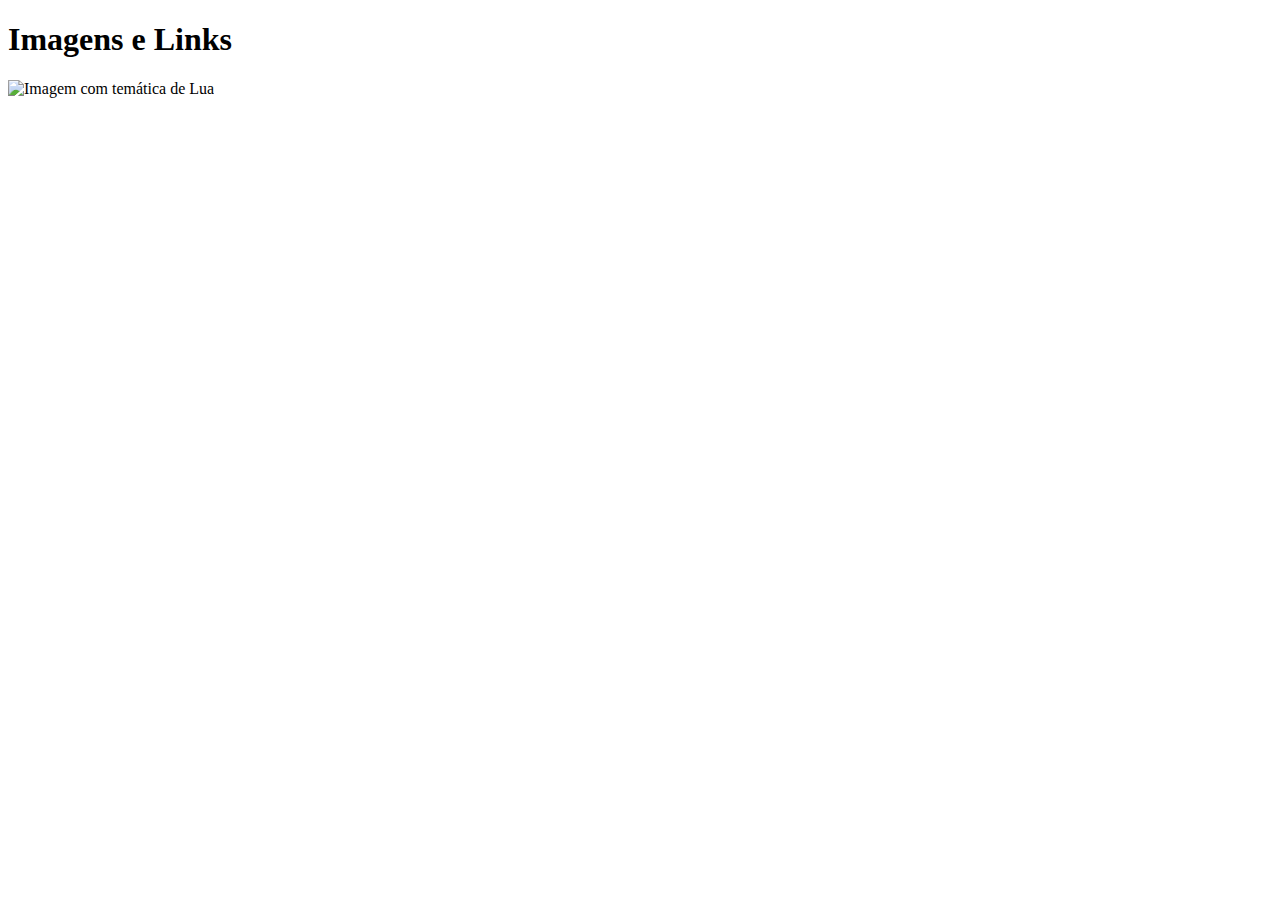
==== aula6-1/index.html @ 40d4a447 "21/10/22" ====
<!DOCTYPE html>
<html lang="pt-br">
<head>
    <meta charset="UTF-8">
    <meta http-equiv="X-UA-Compatible" content="IE=edge">
    <meta name="viewport" content="width=device-width, initial-scale=1.0">
    <title>Imagens e Links</title>
</head>
<body>
    <div class="container">
        <h1>Imagens e Links</h1>
        <img src="https://source.unsplash.com/qIRJeKdieKA" alt="Imagem com temática de Lua">
    </div>
</body>
</html>
<!-- https://unsplash.com/photos/U-Kty6HxcQc 
    qIRJeKdieKA
    ve_uN9V8xqU
-->
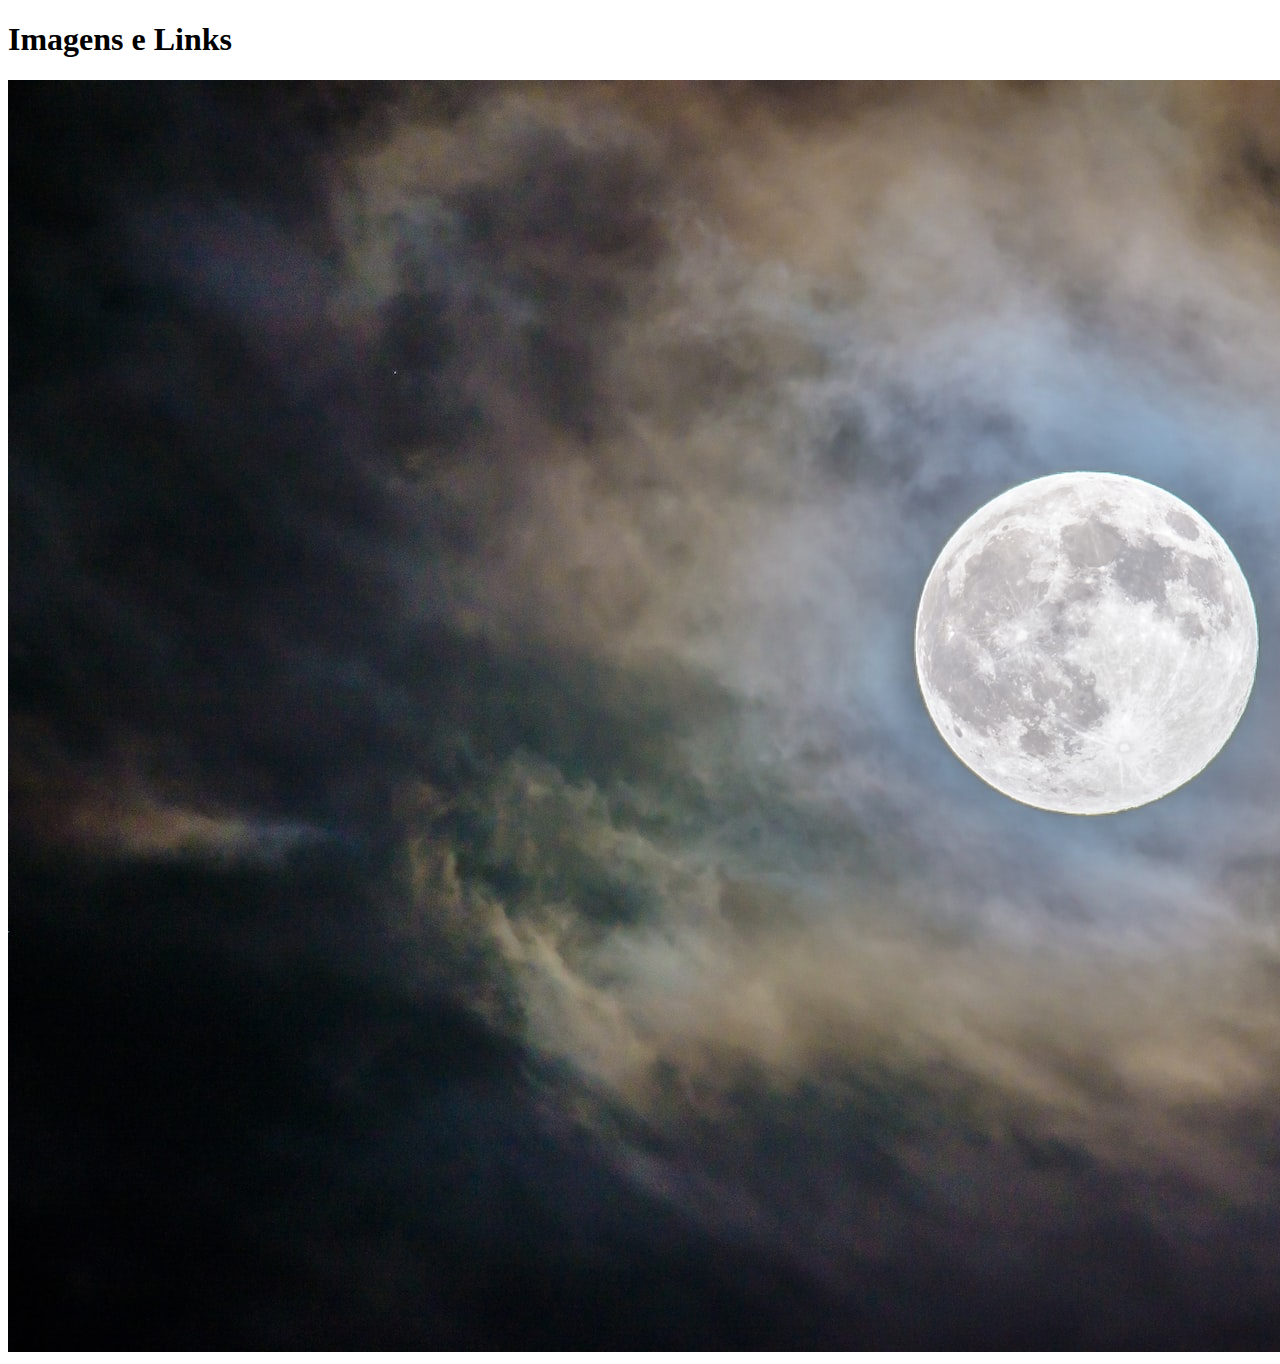
==== commit d76d1e7d: "21/10/22" ====
--- a/aula6-1/index.html
+++ b/aula6-1/index.html
@@ -9,11 +9,12 @@
 <body>
     <div class="container">
         <h1>Imagens e Links</h1>
-        <img src="https://source.unsplash.com/qIRJeKdieKA" alt="Imagem com temática de Lua">
+        <img src="img/lua.jpg" alt="Lua ">
     </div>
 </body>
 </html>
 <!-- https://unsplash.com/photos/U-Kty6HxcQc 
     qIRJeKdieKA
     ve_uN9V8xqU
+    https://source.unsplash.com/qIRJeKdieKA
 -->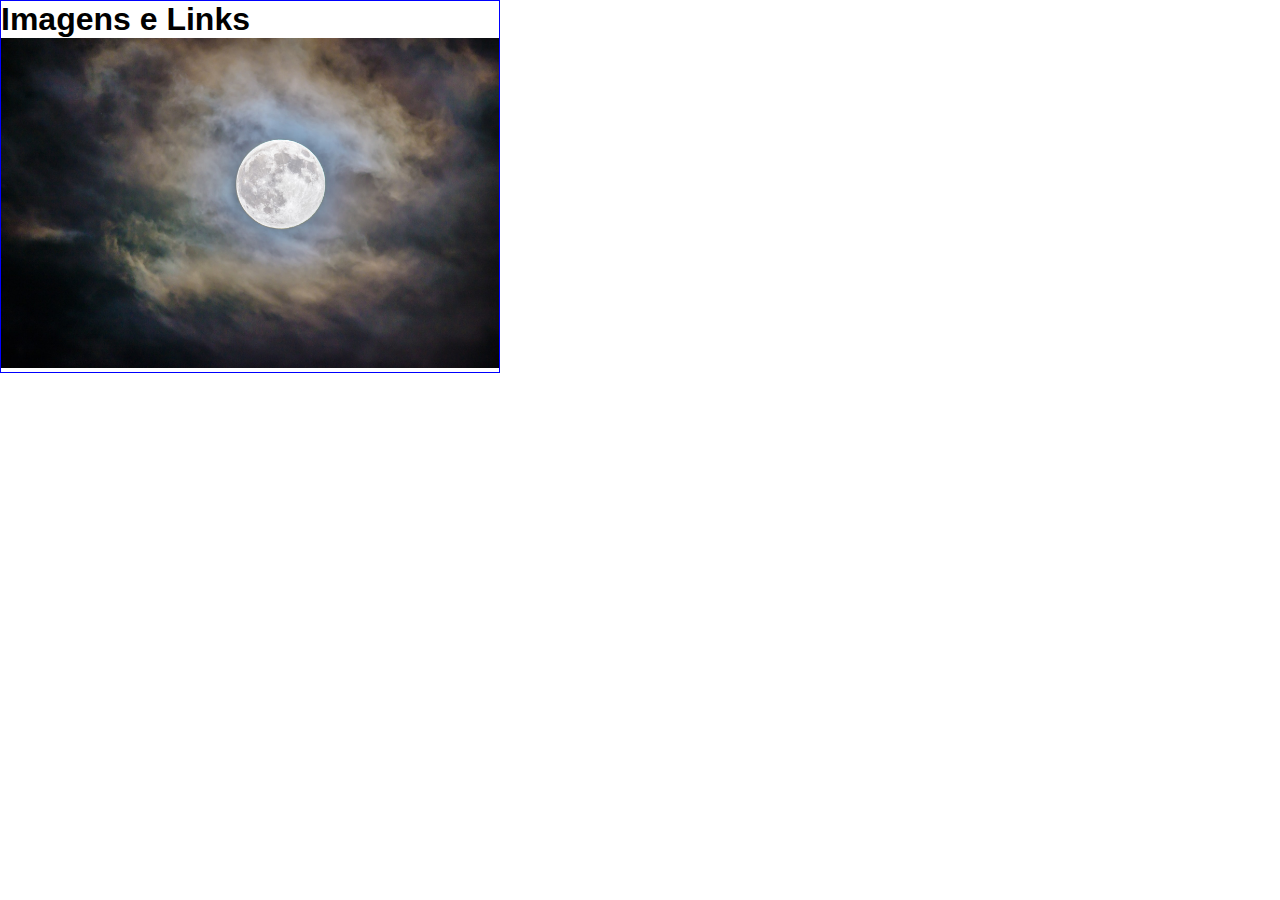
==== commit 0df3bd60: "21/10/22" ====
--- a/aula6-1/index.html
+++ b/aula6-1/index.html
@@ -5,6 +5,7 @@
     <meta http-equiv="X-UA-Compatible" content="IE=edge">
     <meta name="viewport" content="width=device-width, initial-scale=1.0">
     <title>Imagens e Links</title>
+    <link rel="stylesheet" href="style.css">
 </head>
 <body>
     <div class="container">
--- a/aula6-1/style.css
+++ b/aula6-1/style.css
@@ -0,0 +1,14 @@
+/*  Reset da Página */
+*{
+    margin: 0;
+    padding: 0;
+    box-sizing: border-box;
+    font-family: Arial, Helvetica, sans-serif;
+}
+.container{
+    width: 500px;/* Largura do container */
+    border: 1px solid blue; /* Borda ao redor do conatiner */
+}
+.container img{/* estilizar a imagem que está dentro do container */
+    width: 100%;/* 100% da largura da imagem dentro do container*/
+}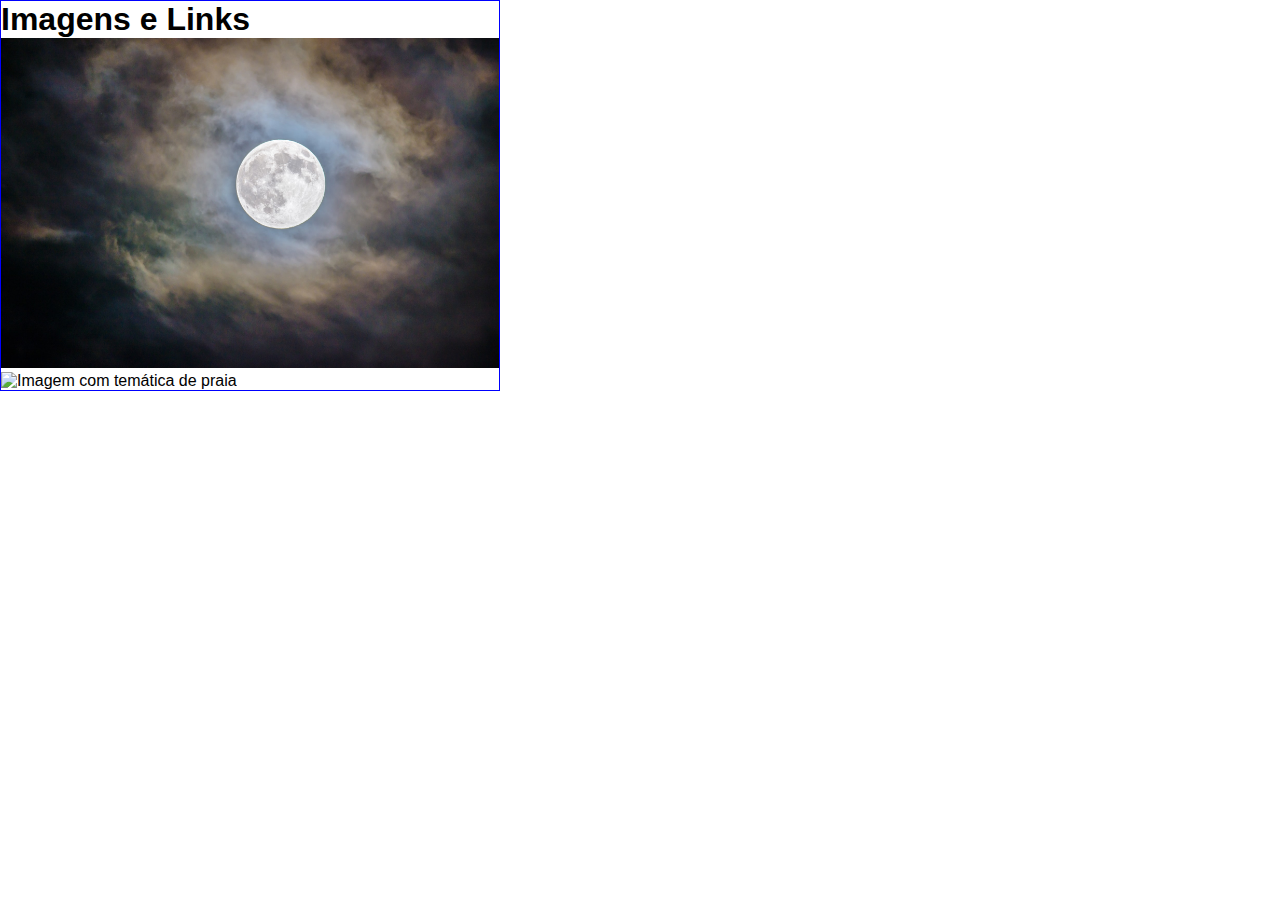
==== commit 0c34c935: "21/10/22" ====
--- a/aula6-1/index.html
+++ b/aula6-1/index.html
@@ -11,6 +11,7 @@
     <div class="container">
         <h1>Imagens e Links</h1>
         <img src="img/lua.jpg" alt="Lua ">
+        <img src="https://source.unsplash.com/800x600/?beach" alt="Imagem com temática de praia">
     </div>
 </body>
 </html>
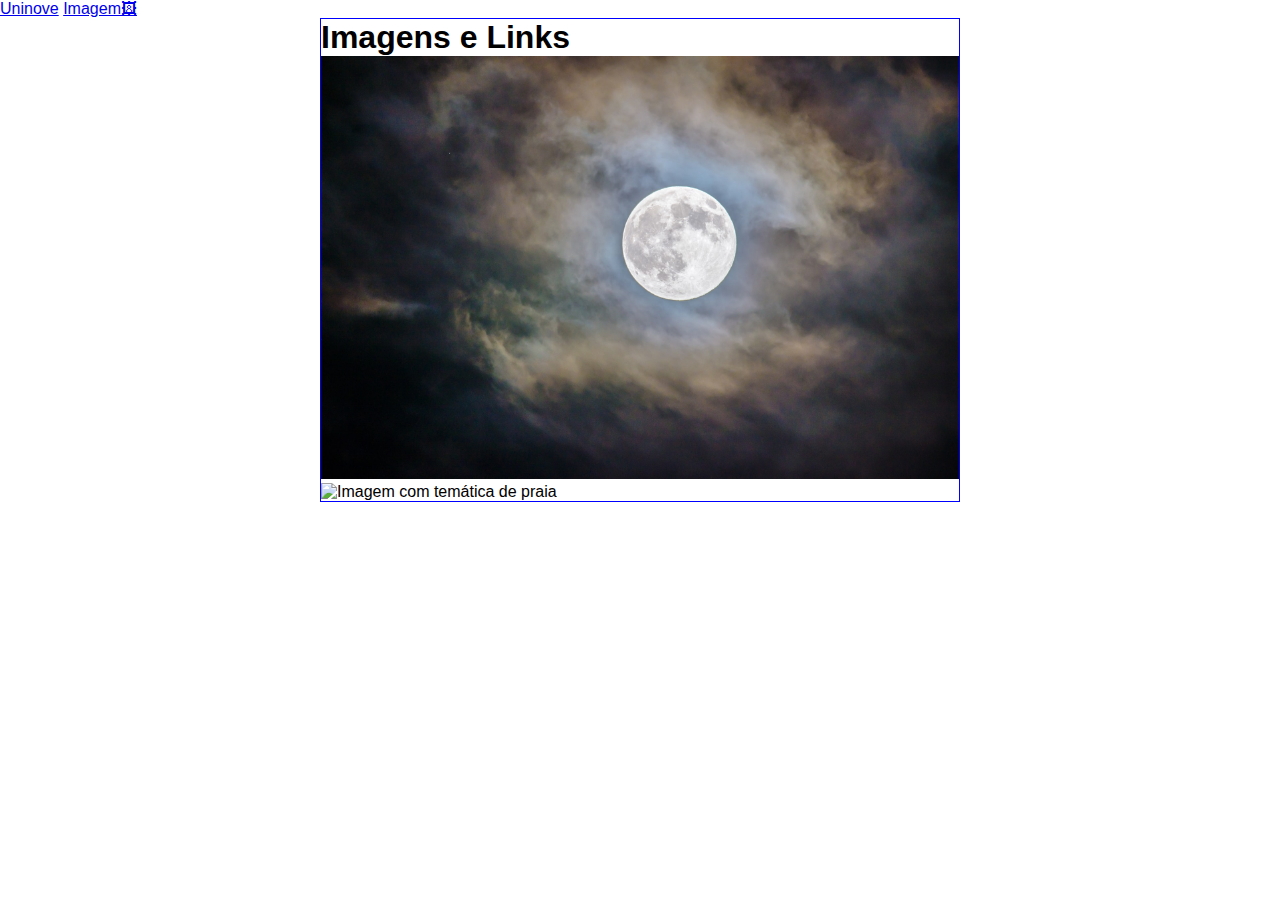
==== commit 7b3a99a0: "21/10/22" ====
--- a/aula6-1/index.html
+++ b/aula6-1/index.html
@@ -8,6 +8,10 @@
     <link rel="stylesheet" href="style.css">
 </head>
 <body>
+    <nav>
+        <a href="https://www.uninove.br" target="_blank">Uninove</a><!-- Link externo -->
+        <a href="https://unsplash.com/photos/U-Kty6HxcQc" target="_blank">Imagem🖼</a>
+    </nav>
     <div class="container">
         <h1>Imagens e Links</h1>
         <img src="img/lua.jpg" alt="Lua ">
--- a/aula6-1/style.css
+++ b/aula6-1/style.css
@@ -6,8 +6,9 @@
     font-family: Arial, Helvetica, sans-serif;
 }
 .container{
-    width: 500px;/* Largura do container */
+    width: 50%;/* Largura do container */
     border: 1px solid blue; /* Borda ao redor do conatiner */
+    margin:auto;/* centralizado na página */
 }
 .container img{/* estilizar a imagem que está dentro do container */
     width: 100%;/* 100% da largura da imagem dentro do container*/
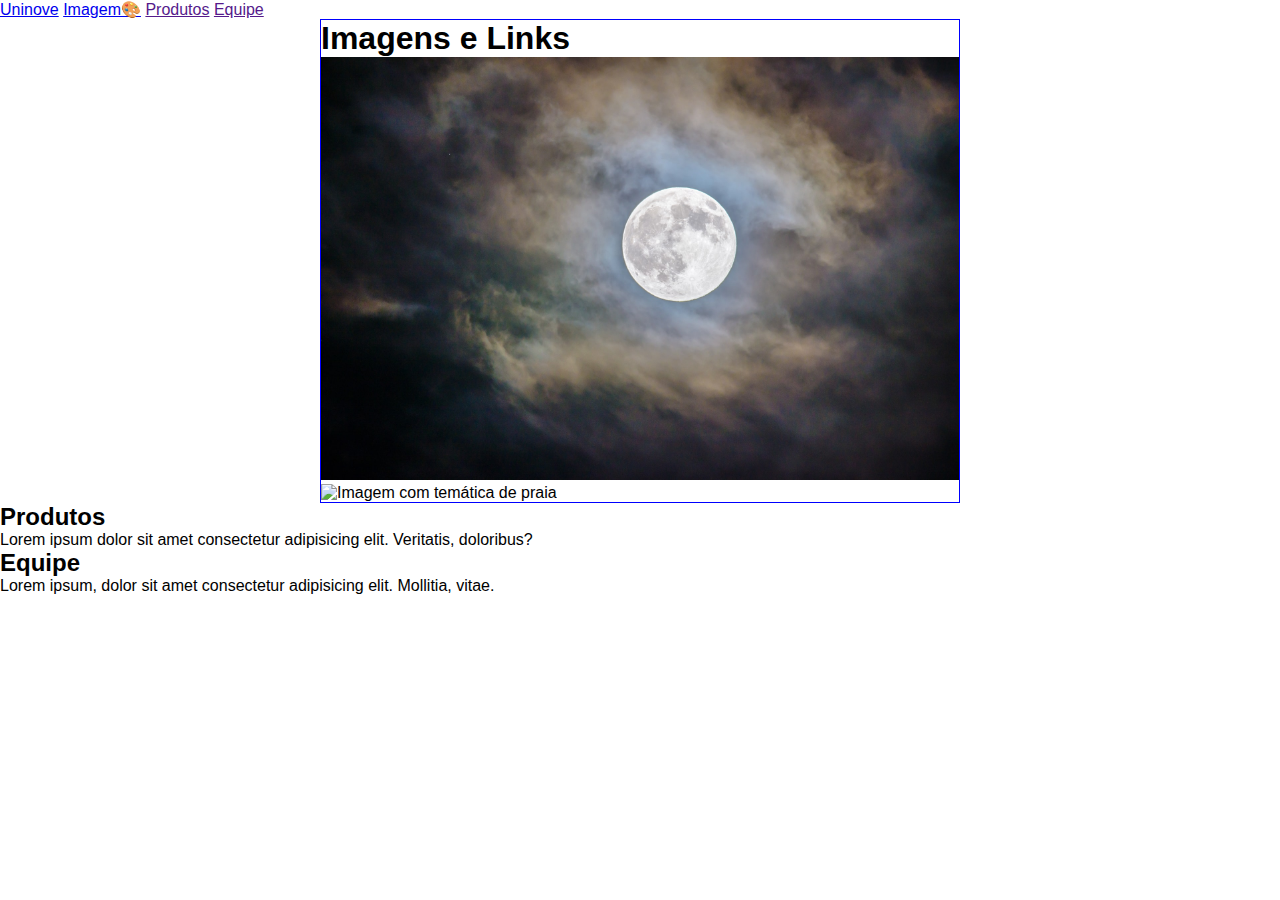
==== commit 5817acdc: "21/10/22" ====
--- a/aula6-1/index.html
+++ b/aula6-1/index.html
@@ -10,13 +10,24 @@
 <body>
     <nav>
         <a href="https://www.uninove.br" target="_blank">Uninove</a><!-- Link externo -->
-        <a href="https://unsplash.com/photos/U-Kty6HxcQc" target="_blank">Imagem🖼</a>
+        <a href="https://unsplash.com/photos/U-Kty6HxcQc" target="_blank">Imagem🎨</a>
+        <a href="">Produtos</a>
+        <a href="">Equipe</a>
     </nav>
     <div class="container">
         <h1>Imagens e Links</h1>
         <img src="img/lua.jpg" alt="Lua ">
         <img src="https://source.unsplash.com/800x600/?beach" alt="Imagem com temática de praia">
     </div>
+    <section>
+        <h2>Produtos</h2>
+        <p>Lorem ipsum dolor sit amet consectetur adipisicing elit. Veritatis, doloribus?</p>
+    </section>
+    <section>
+        <h2>Equipe</h2>
+        <p>Lorem ipsum, dolor sit amet consectetur adipisicing elit. Mollitia, vitae.
+        </p>
+    </section>
 </body>
 </html>
 <!-- https://unsplash.com/photos/U-Kty6HxcQc 
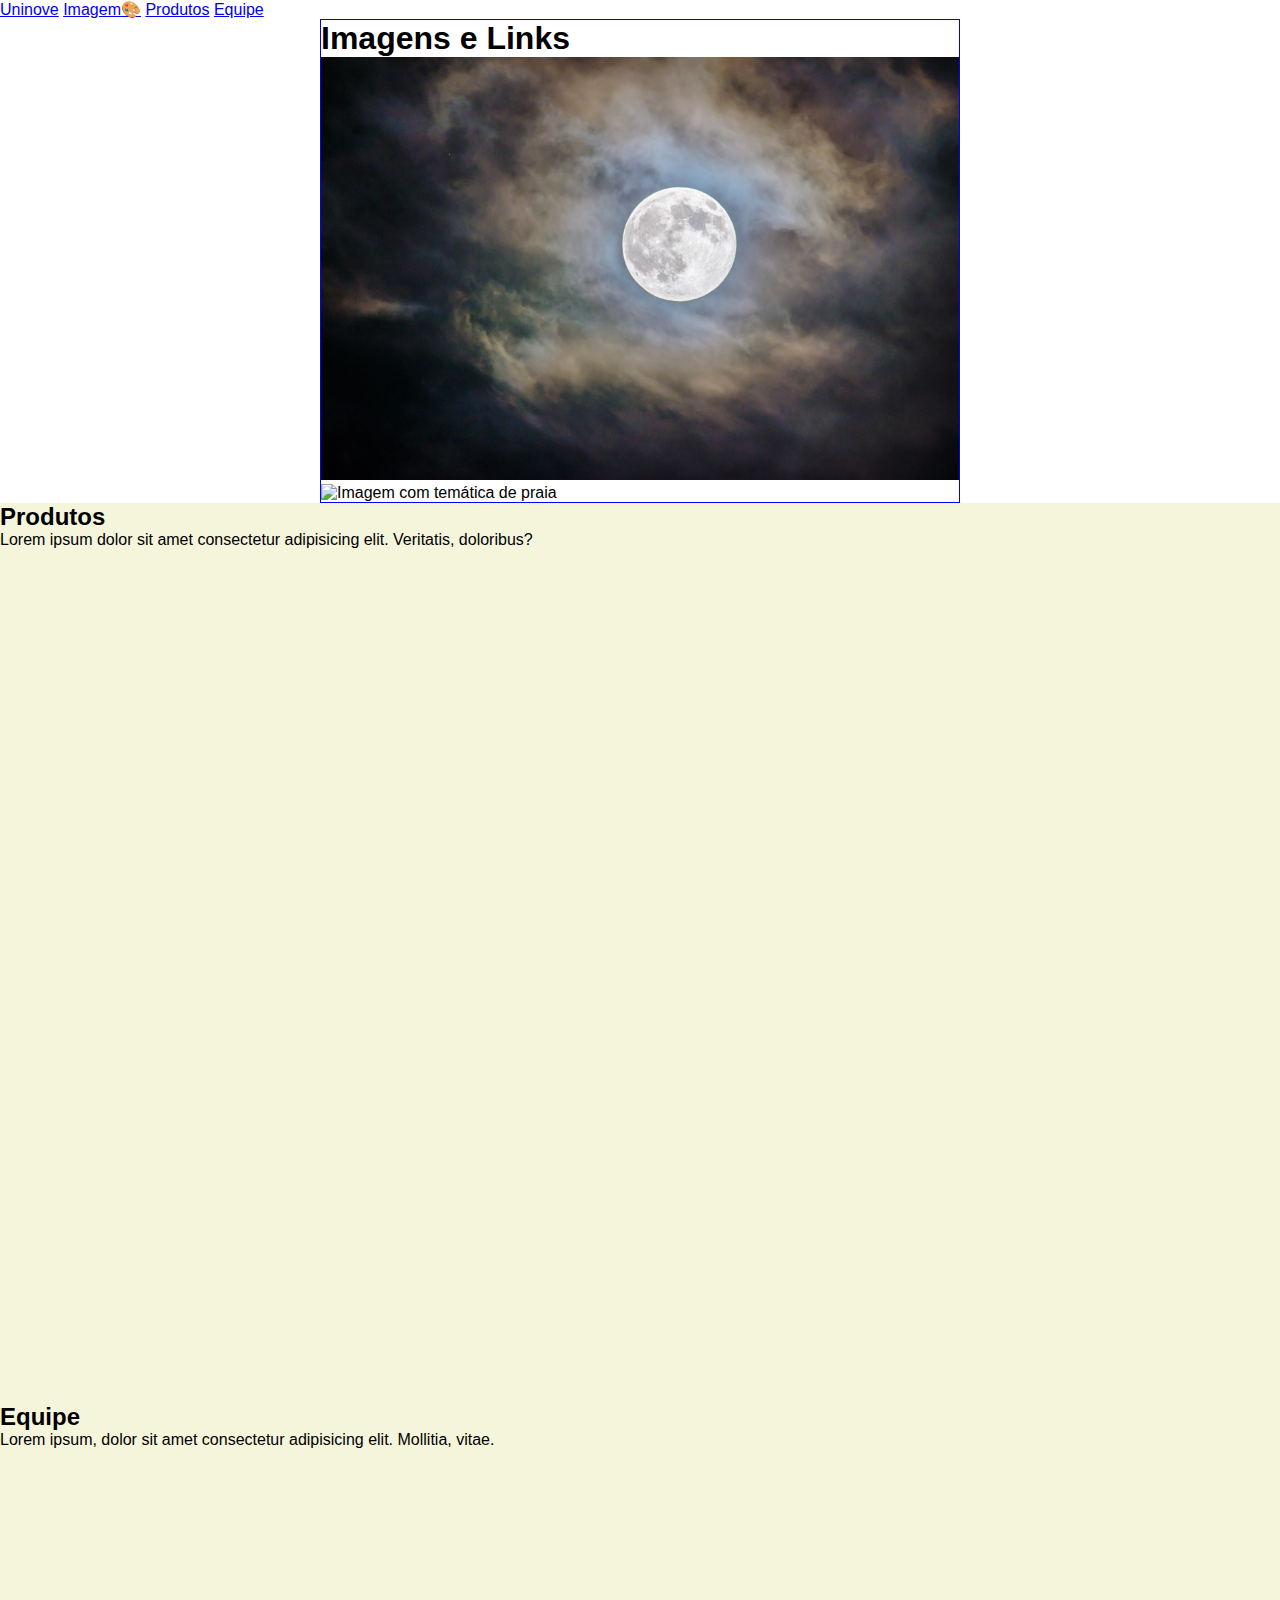
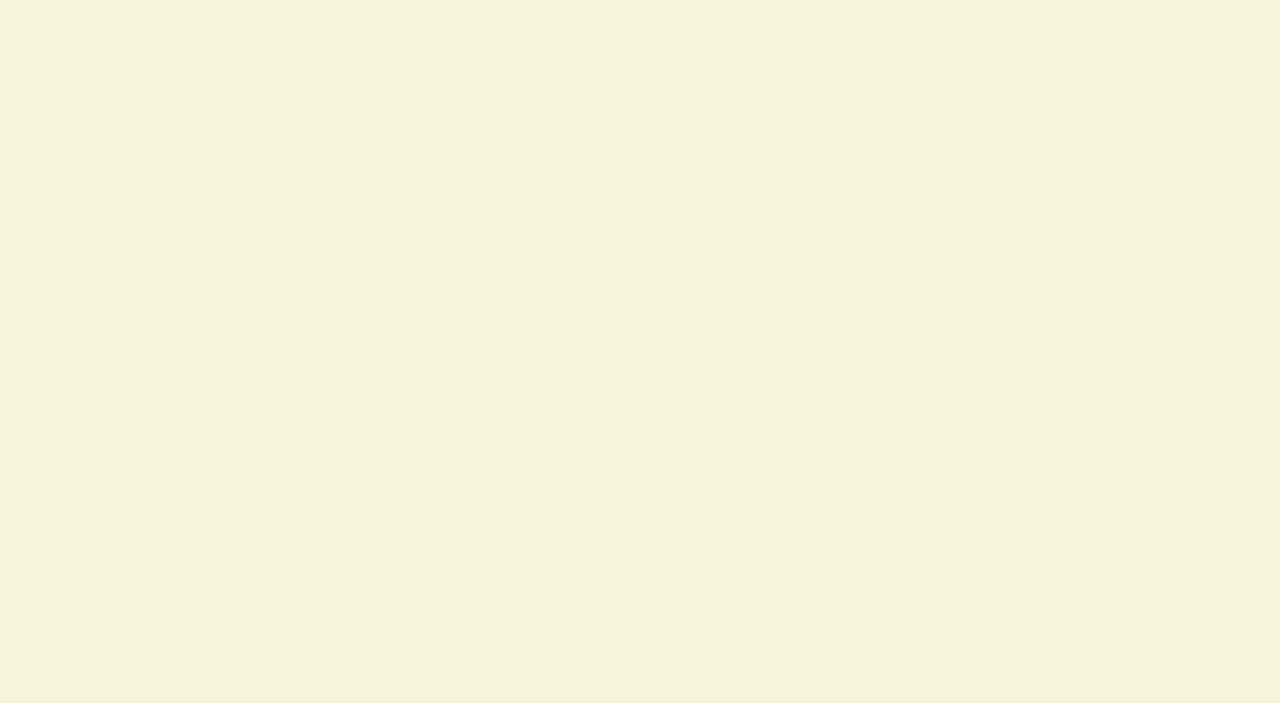
==== commit 6dce5dbf: "21/10/22" ====
--- a/aula6-1/index.html
+++ b/aula6-1/index.html
@@ -11,19 +11,19 @@
     <nav>
         <a href="https://www.uninove.br" target="_blank">Uninove</a><!-- Link externo -->
         <a href="https://unsplash.com/photos/U-Kty6HxcQc" target="_blank">Imagem🎨</a>
-        <a href="">Produtos</a>
-        <a href="">Equipe</a>
+        <a href="#produtos">Produtos</a>
+        <a href="#equipe">Equipe</a>
     </nav>
     <div class="container">
         <h1>Imagens e Links</h1>
         <img src="img/lua.jpg" alt="Lua ">
         <img src="https://source.unsplash.com/800x600/?beach" alt="Imagem com temática de praia">
     </div>
-    <section>
+    <section id="produtos">
         <h2>Produtos</h2>
         <p>Lorem ipsum dolor sit amet consectetur adipisicing elit. Veritatis, doloribus?</p>
     </section>
-    <section>
+    <section id="equipe">
         <h2>Equipe</h2>
         <p>Lorem ipsum, dolor sit amet consectetur adipisicing elit. Mollitia, vitae.
         </p>
--- a/aula6-1/style.css
+++ b/aula6-1/style.css
@@ -12,4 +12,8 @@
 }
 .container img{/* estilizar a imagem que está dentro do container */
     width: 100%;/* 100% da largura da imagem dentro do container*/
+}
+section{/* estilizando todas as section */
+    background-color: beige;/* cor de fundo  */
+    height: 100vh;/* altura de 100 viewport*/
 }